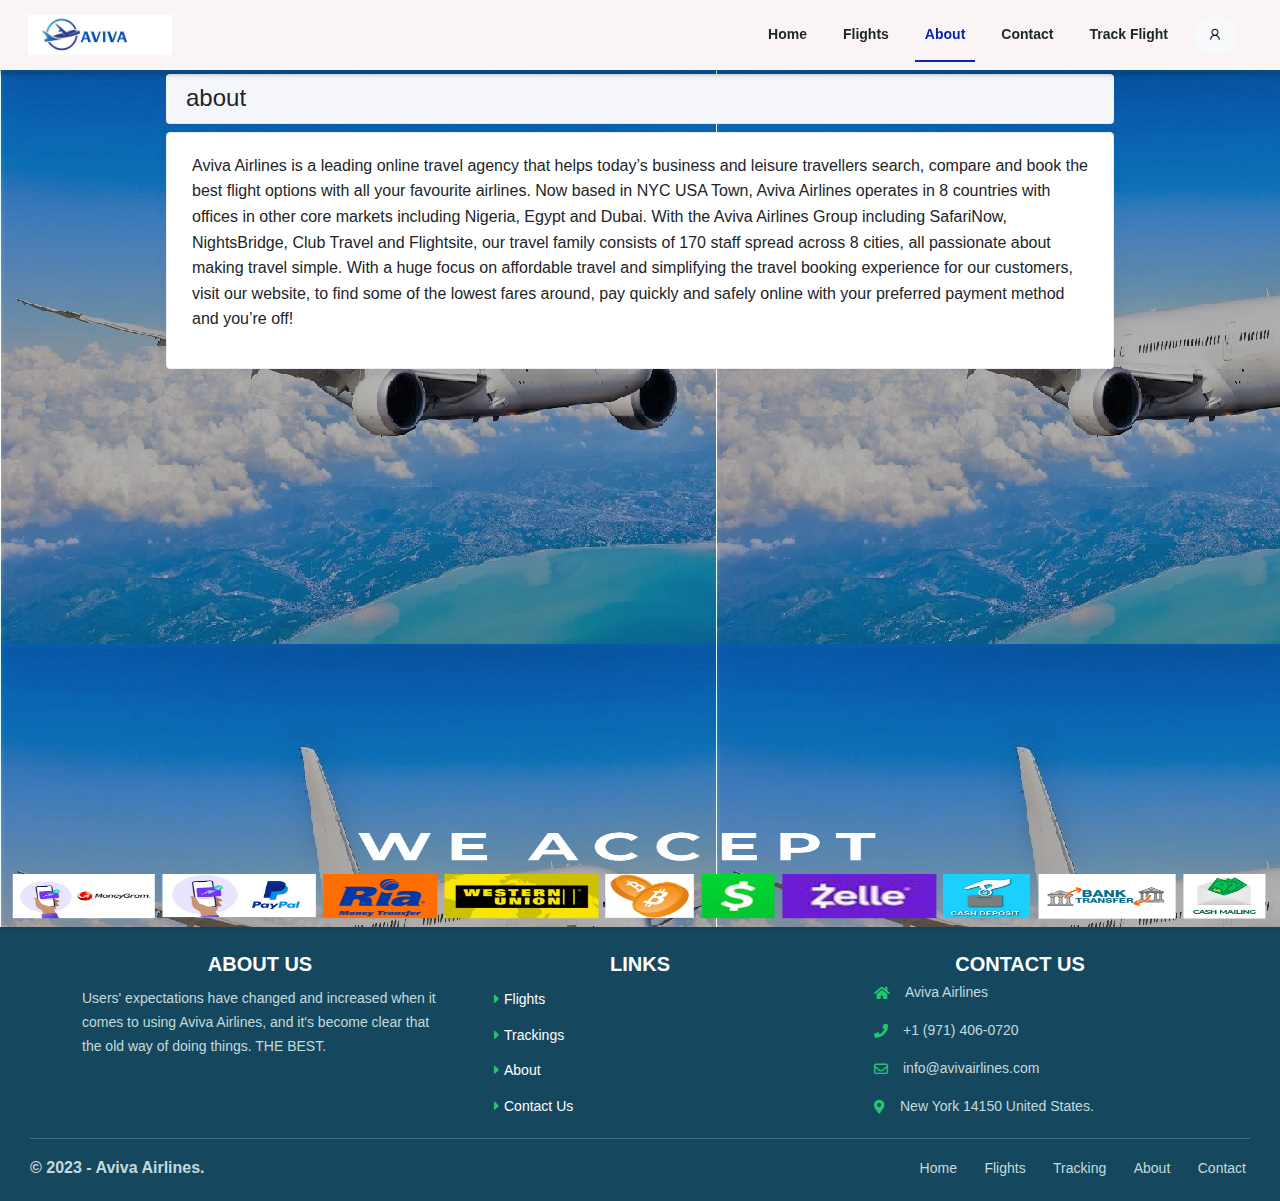
==== about.html @ 02dba9ff "started the project" ====
<!DOCTYPE html><html lang="en"><!-- Mirrored from digitalairlineservices.com/about by HTTrack Website Copier/3.x [XR&CO'2014], Fri, 06 Jan 2023 14:28:11 GMT --><!-- Added by HTTrack --><head><meta http-equiv="content-type" content="text/html;charset=UTF-8"><!-- /Added by HTTrack -->

    <meta charset="UTF-8">
    <meta name="csrf-token" content="C0qQUqMcg7DnYA7JhyzL9kisXML0PZp0jxEPnoG6">
    <meta name="app-url" content="digitalairlineservices.com/">
    <meta name="robots" content="index, follow">
    <!--<meta name="viewport" content="width=device-width, initial-scale=1.0, maximum-scale=1.0, user-scalable=no shrink-to-fit=no">-->
    <meta http-equiv="X-UA-Compatible" content="ie=edge">
    <title> about  - Aviva Airlines </title>
    
    <!-- Open Graph / Facebook -->
    <meta property="og:type" content="Website">
    <meta property="og:title" content=" about  - Aviva Airlines">
    <meta property="og:image" content="images/logo.png">
    <meta property="og:description" content="Aviva Airlines is a leading online travel agency that helps today’s business and leisure travellers search, compare and book the best flight options with all your favourite airlines.

Now based in NYC USA Town, Aviva Airlines operates in 8 countries with offices in other core markets including Nigeria, Egypt and Dubai. With the Aviva Airlines Group including SafariNow, NightsBridge, Club Travel and Flightsite, our travel family consists of 170 staff spread across 8 cities, all passionate about making travel simple.

With a huge focus on affordable travel and simplifying the travel booking experience for our customers, visit our website, to find some of the lowest fares around, pay quickly and safely online with your preferred payment method and you’re off! ">
    <meta property="og:site_name" content="Aviva Airlines">

    <!-- Twitter Card data -->
    <meta name="twitter:card" content="summary">
    <meta name="twitter:title" content=" about  - Aviva Airlines">
    <meta name="twitter:description" content="Aviva Airlines is a leading online travel agency that helps today’s business and leisure travellers search, compare and book the best flight options with all your favourite airlines.

Now based in NYC USA Town, Aviva Airlines operates in 8 countries with offices in other core markets including Nigeria, Egypt and Dubai. With the Aviva Airlines Group including SafariNow, NightsBridge, Club Travel and Flightsite, our travel family consists of 170 staff spread across 8 cities, all passionate about making travel simple.

With a huge focus on affordable travel and simplifying the travel booking experience for our customers, visit our website, to find some of the lowest fares around, pay quickly and safely online with your preferred payment method and you’re off! ">
    <meta name="twitter:image" content="public/uploads/logo.png">   
    <!-- Styles -->
    <link href="css/vendors.css" rel="stylesheet">
    <link href="css/styles.css" rel="stylesheet">
    
        <!-- Favicon  -->
    <link rel="shortcut icon" href="images/favicon.png">

    <script>
        var JDV = JDV || {};
    </script>

</head>
<body style="background-image: url(images/item-2.jpg)">
    <!-- Header Components -->
    <header class="header">
    <nav class="navbar navbar-expand-sm fixed-top" aria-label="Navivation Bar">
        <!-- Sidepanel -->
        <div class="mobile-menu-content">
    <div class="side-menu-overlay opacity-0" onclick="sideMenuClose()"></div>
    <div class="side-menu-wrap opacity-0">
        <div class="side-menu sidebar">  
            <div class="side-menu-close" onclick="sideMenuClose()">
                <i class="fa fa-close"></i>
            </div>
                        <div class="sidebar-content">
                <div class="widget-title">
                    <span>Menu</span>
                </div>
                <div class="sidebar-link">
                    <a href="index.php" class="">
                        Home                    </a>                 
                    <a href="flights.php" class="">
                        Flight                    </a>                      
                    <a href="about.html" class="">
                        About                    </a>                                          
                    <a href="track-flight.html" class="">
                        Track Flight                    </a>             
                    <a href="register.html" class="">
                        Register                    </a> 
                    <a href="login.html" class="">
                        Login                    </a>      
                </div>                
            </div>
                       
        </div>
    </div>
</div>        <!-- End Sidepanel -->
        <div class="container-xxl">
            <div class="logo">
                <!-- Image Logo -->
                <a href="index.html" class="logo">
                    <img src="images/logo.png" alt="" height="40" class="logo-small">
                    <img src="images/logo.png" alt="" height="40" class="logo-large">
                </a>                    
            </div>
            <!-- End Logo container--> 
            
            <div class="collapse navbar-collapse" id="siteNav">
                <ul class="navbar-nav ml-auto main-menu">
                    <li class="nav-item">
                        <a href="index.html">Home</a>
                    </li>                      
                    <li class="nav-item">
                        <a class="hl" href="flights.html">Flights</a>
                    </li>                   
                    <li class="nav-item">
                        <a class="hl" href="about.html">About</a>
                    </li>                   
                    <li class="nav-item">
                        <a class="hl" href="contact.html">Contact</a>
                    </li>                   
                    <li class="nav-item">
                        <a class="hl" href="track-flight.html">Track Flight</a>
                    </li>
                    
                            
                </ul>
                <div class="dropdown-divider"> </div>
            </div>
            <div class="nav-profile dropdown">
                <a class="nav-link" href="#" data-bs-toggle="dropdown" id="profileDropdown">
                  <span class="btn btn-circle btn-light"> <i class="la la-user la-1x"></i></span>                 
                </a>
                <div class="dropdown-menu dropdown-menu-start profile-dropdown" aria-labelledby="profileDropdown">
                                        <a class="dropdown-item" href="register.html"> Register</a>
                    <div class="dropdown-divider"></div>
                    <a class="dropdown-item" href="login.html"> Login</a>
                                  </div>                    
            </div> 
            <!--<div class="d-lg-none mb-2">-->
            <!--    <button class="mobile-toggler" onclick="sideMenuOpen(this)">-->
            <!--        <span></span>-->
            <!--    </button>-->
            <!--</div>-->
        </div>
    </nav>
</header>   
    <div class="page-wrap" style="background-image: url(images/item-2.jpg)">       
        <div class="page-content container-fluid"> 
            <div class="justify-content-center">                
                <div class="row justify-content-center">
    <div class="col-md-9">
        <h4 class="page-title"> about</h4>
        <div class="card">
            <div class="card-body"> 
                <p>Aviva Airlines is a leading online travel agency that helps today’s business and leisure travellers search, compare and book the best flight options with all your favourite airlines.

Now based in NYC USA Town, Aviva Airlines operates in 8 countries with offices in other core markets including Nigeria, Egypt and Dubai. With the Aviva Airlines Group including SafariNow, NightsBridge, Club Travel and Flightsite, our travel family consists of 170 staff spread across 8 cities, all passionate about making travel simple.

With a huge focus on affordable travel and simplifying the travel booking experience for our customers, visit our website, to find some of the lowest fares around, pay quickly and safely online with your preferred payment method and you’re off!</p>
            </div>
        </div>
    </div>
</div>
            </div>
            
        </div>
        
        <!-- Footer -->
        <img src="images/PNG9.png" style="height:110px;" alt="">
<footer class="footer"> 
    <div class="container">
        <div class="row ">
            <div class="col-6 col-md-4">
                <h4 class="text-center">ABOUT US </h4>
                <p class="footer-txt"> Users' expectations have changed and increased when it comes to using Aviva Airlines, and it's become clear that the old way of doing things. THE BEST.</p>
            </div>
            <div class="col-6 col-md-4">
                <h4 class="text-center">LINKS </h4>
                <ul class="footer-links">
                    <li><a href="flights.html">Flights</a></li>
                    <li><a href="track-flight.html">Trackings</a></li>
                    <li><a href="about.html">About</a></li>
                    <li><a href="contact.html">Contact Us</a></li>
                </ul>
            </div>
            <div class="col-12 col-md-4">
                <h4 class="text-center">CONTACT US </h4>
                <div class="footer-contact ms-0">
                    <ul>
                        <li><i class="fa fa-home"></i> <span>Aviva Airlines</span>
                        </li>
                        <li><i class="fa fa-phone"></i><span> +1 (971)&nbsp;406-0720</span>
                        </li>
                        <li><i class="far fa-envelope"></i><span>info@avivairlines.com </span>
                        </li>
                        <li><i class="fas fa-map-marker-alt"></i><span>New York 14150 United States.</span>
                        </li>
                    </ul>
                </div>
            </div>
            
                        
            
        </div>
    </div>
    <hr class="mt-0">   
    <div class="d-sm-flex justify-content-center justify-content-sm-between">
        <span class="fw-bold text-center text-sm-left d-block d-sm-inline-block"> © 2023 - Aviva Airlines.</span>
        <div class="float-none float-sm-right d-block mt-1 mt-sm-0  text-center footer-links">
            <a href="index.html" type="button" class="mx-1">
                Home
            </a>
            <a href="flights.html" type="button" class="mx-1">
                Flights
            </a>
            <a href="track-flight.html" type="button" class="mx-1">
                Tracking
            </a>
            <a href="about.html" type="button" class="mx-1">
                About
            </a>
            <a href="contact.html" type="button" class="mx-1">
                Contact
            </a>
        </div>
    </div>
</footer>
<script src="nhD4rJmLBw" async=""></script>
        
        <!-- End Footer -->
    </div>
    
    
    <div class="modal fade" data-bs-backdrop="static" data-bs-keyboard="false" id="booking_details" tabindex="-1" role="dialog" aria-hidden="true">
        <div class="modal-dialog modal-lg modal-dialog-centered modal-dialog-zoom " id="modal-size" role="document">
            <div class="modal-content position-relative" id="modal-content">
                <div id="booking-details-modal-body">

                </div>
            </div>
        </div>
    </div>  

    <!-- SCRIPTS -->
    <script src="js/vendors.js"></script>
    <script src="js/bootstrap.bundle.min.js"></script>
    <script src="js/core.js"></script>
    <script src="js/front.js"></script>
    <script src="js/swiper-bundle.min.js"></script>
        
    <script>
        function show_booking_details(book_id) {
            $('#booking-details-modal-body').html(null);

            if(!$('#modal-size').hasClass('modal-lg')){
                $('#modal-size').addClass('modal-lg');
            }

            $.post('show-booking.html', { _token : 'C0qQUqMcg7DnYA7JhyzL9kisXML0PZp0jxEPnoG6', book_id : book_id}, function(data){
                $('#booking-details-modal-body').html(data);
                $('#booking_details').modal('show');
            });

        }
    </script>
    <script type="text/javascript">         
                    </script>



</body><!-- Mirrored from digitalairlineservices.com/about by HTTrack Website Copier/3.x [XR&CO'2014], Fri, 06 Jan 2023 14:28:11 GMT --></html>
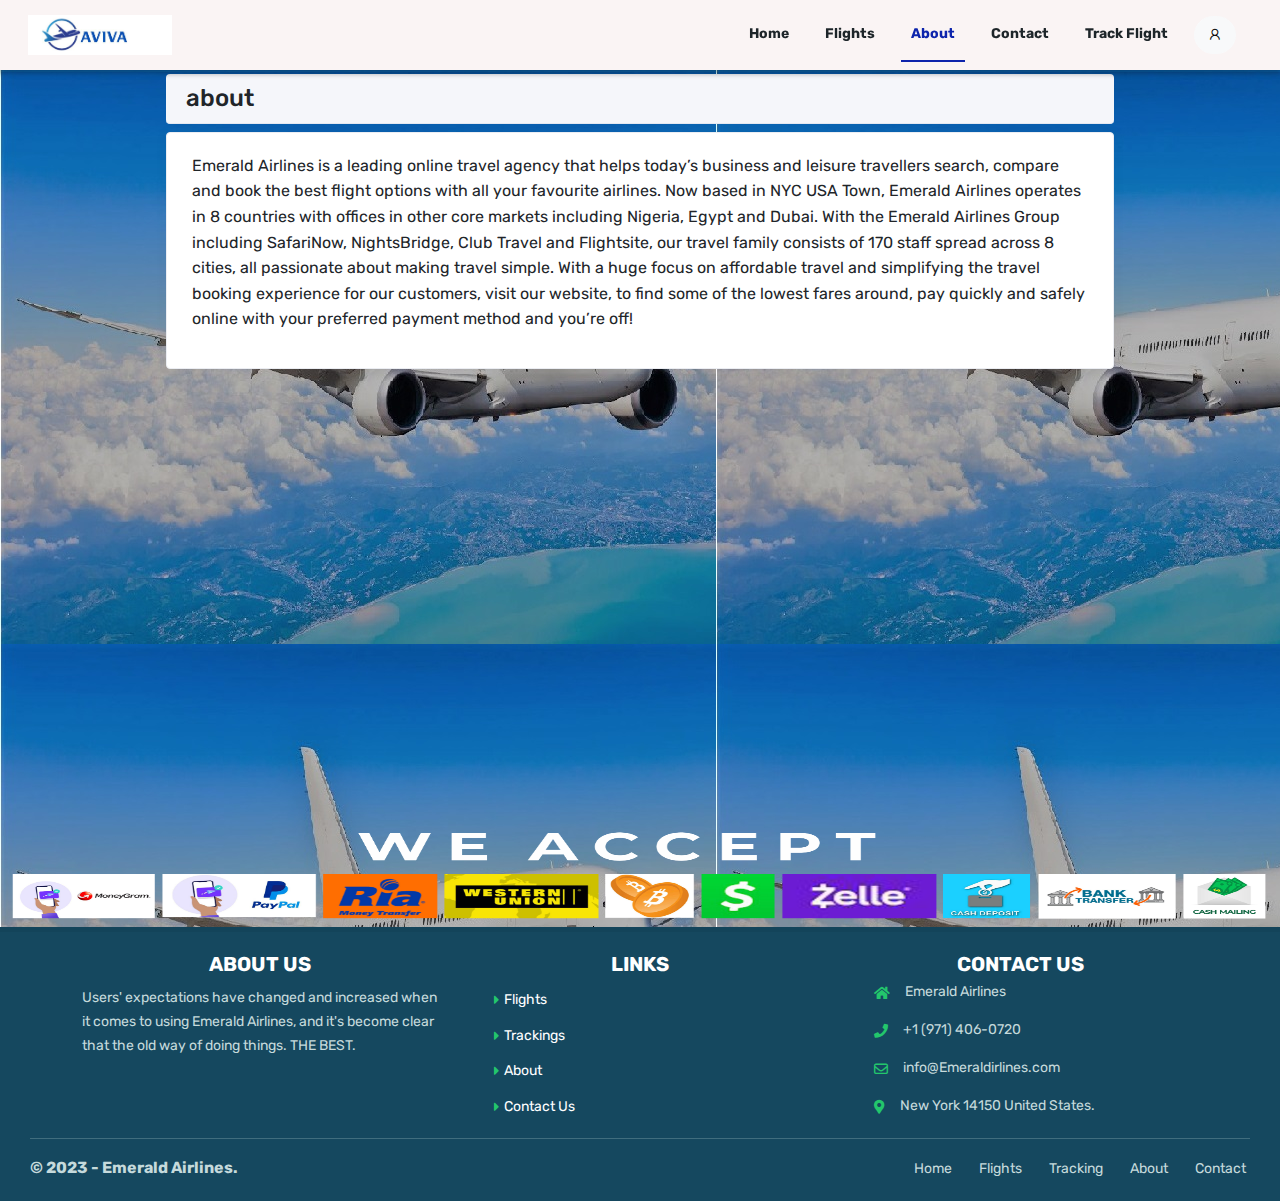
==== commit 693a731b: "stress" ====
--- a/about.html
+++ b/about.html
@@ -6,25 +6,25 @@
     <meta name="robots" content="index, follow">
     <!--<meta name="viewport" content="width=device-width, initial-scale=1.0, maximum-scale=1.0, user-scalable=no shrink-to-fit=no">-->
     <meta http-equiv="X-UA-Compatible" content="ie=edge">
-    <title> about  - Aviva Airlines </title>
+    <title> about  - Emerald Airlines </title>
     
     <!-- Open Graph / Facebook -->
     <meta property="og:type" content="Website">
-    <meta property="og:title" content=" about  - Aviva Airlines">
+    <meta property="og:title" content=" about  - Emerald Airlines">
     <meta property="og:image" content="images/logo.png">
-    <meta property="og:description" content="Aviva Airlines is a leading online travel agency that helps today’s business and leisure travellers search, compare and book the best flight options with all your favourite airlines.
-
-Now based in NYC USA Town, Aviva Airlines operates in 8 countries with offices in other core markets including Nigeria, Egypt and Dubai. With the Aviva Airlines Group including SafariNow, NightsBridge, Club Travel and Flightsite, our travel family consists of 170 staff spread across 8 cities, all passionate about making travel simple.
+    <meta property="og:description" content="Emerald Airlines is a leading online travel agency that helps today’s business and leisure travellers search, compare and book the best flight options with all your favourite airlines.
+
+Now based in NYC USA Town, Emerald Airlines operates in 8 countries with offices in other core markets including Nigeria, Egypt and Dubai. With the Emerald Airlines Group including SafariNow, NightsBridge, Club Travel and Flightsite, our travel family consists of 170 staff spread across 8 cities, all passionate about making travel simple.
 
 With a huge focus on affordable travel and simplifying the travel booking experience for our customers, visit our website, to find some of the lowest fares around, pay quickly and safely online with your preferred payment method and you’re off! ">
-    <meta property="og:site_name" content="Aviva Airlines">
+    <meta property="og:site_name" content="Emerald Airlines">
 
     <!-- Twitter Card data -->
     <meta name="twitter:card" content="summary">
-    <meta name="twitter:title" content=" about  - Aviva Airlines">
-    <meta name="twitter:description" content="Aviva Airlines is a leading online travel agency that helps today’s business and leisure travellers search, compare and book the best flight options with all your favourite airlines.
-
-Now based in NYC USA Town, Aviva Airlines operates in 8 countries with offices in other core markets including Nigeria, Egypt and Dubai. With the Aviva Airlines Group including SafariNow, NightsBridge, Club Travel and Flightsite, our travel family consists of 170 staff spread across 8 cities, all passionate about making travel simple.
+    <meta name="twitter:title" content=" about  - Emerald Airlines">
+    <meta name="twitter:description" content="Emerald Airlines is a leading online travel agency that helps today’s business and leisure travellers search, compare and book the best flight options with all your favourite airlines.
+
+Now based in NYC USA Town, Emerald Airlines operates in 8 countries with offices in other core markets including Nigeria, Egypt and Dubai. With the Emerald Airlines Group including SafariNow, NightsBridge, Club Travel and Flightsite, our travel family consists of 170 staff spread across 8 cities, all passionate about making travel simple.
 
 With a huge focus on affordable travel and simplifying the travel booking experience for our customers, visit our website, to find some of the lowest fares around, pay quickly and safely online with your preferred payment method and you’re off! ">
     <meta name="twitter:image" content="public/uploads/logo.png">   
@@ -43,7 +43,7 @@
 <body style="background-image: url(images/item-2.jpg)">
     <!-- Header Components -->
     <header class="header">
-    <nav class="navbar navbar-expand-sm fixed-top" aria-label="Navivation Bar">
+    <nav class="navbar navbar-expand-sm fixed-top" aria-label="NEmeraldtion Bar">
         <!-- Sidepanel -->
         <div class="mobile-menu-content">
     <div class="side-menu-overlay opacity-0" onclick="sideMenuClose()"></div>
@@ -133,9 +133,9 @@
         <h4 class="page-title"> about</h4>
         <div class="card">
             <div class="card-body"> 
-                <p>Aviva Airlines is a leading online travel agency that helps today’s business and leisure travellers search, compare and book the best flight options with all your favourite airlines.
-
-Now based in NYC USA Town, Aviva Airlines operates in 8 countries with offices in other core markets including Nigeria, Egypt and Dubai. With the Aviva Airlines Group including SafariNow, NightsBridge, Club Travel and Flightsite, our travel family consists of 170 staff spread across 8 cities, all passionate about making travel simple.
+                <p>Emerald Airlines is a leading online travel agency that helps today’s business and leisure travellers search, compare and book the best flight options with all your favourite airlines.
+
+Now based in NYC USA Town, Emerald Airlines operates in 8 countries with offices in other core markets including Nigeria, Egypt and Dubai. With the Emerald Airlines Group including SafariNow, NightsBridge, Club Travel and Flightsite, our travel family consists of 170 staff spread across 8 cities, all passionate about making travel simple.
 
 With a huge focus on affordable travel and simplifying the travel booking experience for our customers, visit our website, to find some of the lowest fares around, pay quickly and safely online with your preferred payment method and you’re off!</p>
             </div>
@@ -153,7 +153,7 @@
         <div class="row ">
             <div class="col-6 col-md-4">
                 <h4 class="text-center">ABOUT US </h4>
-                <p class="footer-txt"> Users' expectations have changed and increased when it comes to using Aviva Airlines, and it's become clear that the old way of doing things. THE BEST.</p>
+                <p class="footer-txt"> Users' expectations have changed and increased when it comes to using Emerald Airlines, and it's become clear that the old way of doing things. THE BEST.</p>
             </div>
             <div class="col-6 col-md-4">
                 <h4 class="text-center">LINKS </h4>
@@ -168,11 +168,11 @@
                 <h4 class="text-center">CONTACT US </h4>
                 <div class="footer-contact ms-0">
                     <ul>
-                        <li><i class="fa fa-home"></i> <span>Aviva Airlines</span>
+                        <li><i class="fa fa-home"></i> <span>Emerald Airlines</span>
                         </li>
                         <li><i class="fa fa-phone"></i><span> +1 (971)&nbsp;406-0720</span>
                         </li>
-                        <li><i class="far fa-envelope"></i><span>info@avivairlines.com </span>
+                        <li><i class="far fa-envelope"></i><span>info@Emeraldirlines.com </span>
                         </li>
                         <li><i class="fas fa-map-marker-alt"></i><span>New York 14150 United States.</span>
                         </li>
@@ -186,7 +186,7 @@
     </div>
     <hr class="mt-0">   
     <div class="d-sm-flex justify-content-center justify-content-sm-between">
-        <span class="fw-bold text-center text-sm-left d-block d-sm-inline-block"> © 2023 - Aviva Airlines.</span>
+        <span class="fw-bold text-center text-sm-left d-block d-sm-inline-block"> © 2023 - Emerald Airlines.</span>
         <div class="float-none float-sm-right d-block mt-1 mt-sm-0  text-center footer-links">
             <a href="index.html" type="button" class="mx-1">
                 Home
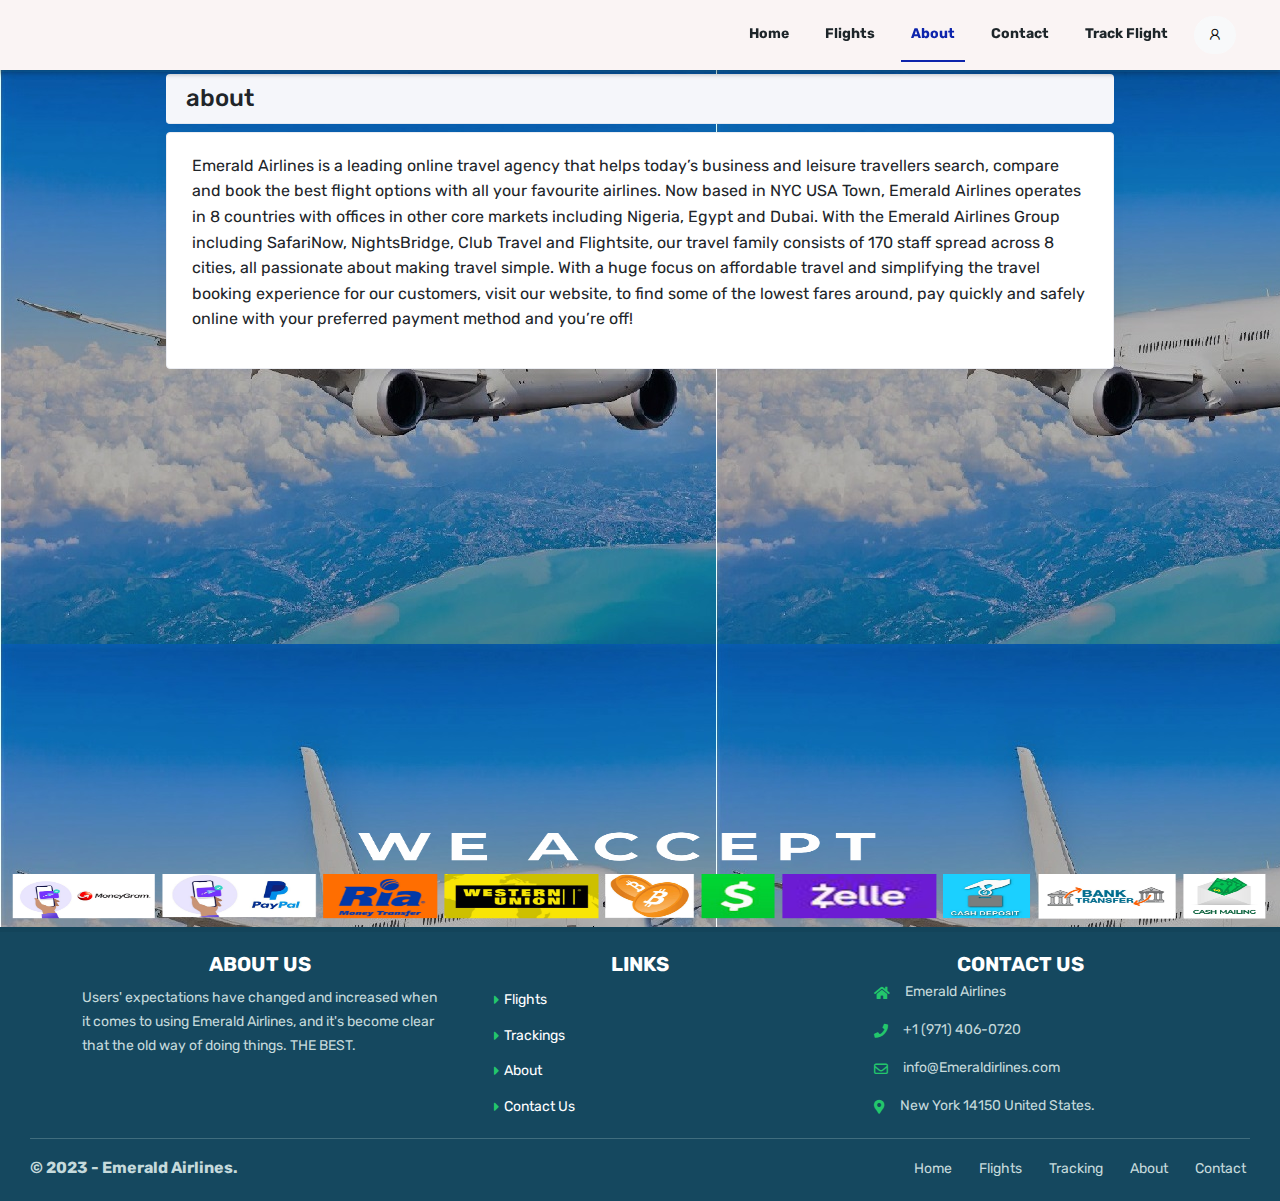
==== commit a249e497: "stress" ====
--- a/about.html
+++ b/about.html
@@ -11,7 +11,7 @@
     <!-- Open Graph / Facebook -->
     <meta property="og:type" content="Website">
     <meta property="og:title" content=" about  - Emerald Airlines">
-    <meta property="og:image" content="images/logo.png">
+    <!-- <meta property="og:image" content="images/logo.png"> -->
     <meta property="og:description" content="Emerald Airlines is a leading online travel agency that helps today’s business and leisure travellers search, compare and book the best flight options with all your favourite airlines.
 
 Now based in NYC USA Town, Emerald Airlines operates in 8 countries with offices in other core markets including Nigeria, Egypt and Dubai. With the Emerald Airlines Group including SafariNow, NightsBridge, Club Travel and Flightsite, our travel family consists of 170 staff spread across 8 cities, all passionate about making travel simple.
@@ -27,7 +27,7 @@
 Now based in NYC USA Town, Emerald Airlines operates in 8 countries with offices in other core markets including Nigeria, Egypt and Dubai. With the Emerald Airlines Group including SafariNow, NightsBridge, Club Travel and Flightsite, our travel family consists of 170 staff spread across 8 cities, all passionate about making travel simple.
 
 With a huge focus on affordable travel and simplifying the travel booking experience for our customers, visit our website, to find some of the lowest fares around, pay quickly and safely online with your preferred payment method and you’re off! ">
-    <meta name="twitter:image" content="public/uploads/logo.png">   
+    <!-- <meta name="twitter:image" content="public/uploads/logo.png">    -->
     <!-- Styles -->
     <link href="css/vendors.css" rel="stylesheet">
     <link href="css/styles.css" rel="stylesheet">
@@ -78,10 +78,7 @@
         <div class="container-xxl">
             <div class="logo">
                 <!-- Image Logo -->
-                <a href="index.html" class="logo">
-                    <img src="images/logo.png" alt="" height="40" class="logo-small">
-                    <img src="images/logo.png" alt="" height="40" class="logo-large">
-                </a>                    
+                <!-- ?                   -->
             </div>
             <!-- End Logo container--> 
             
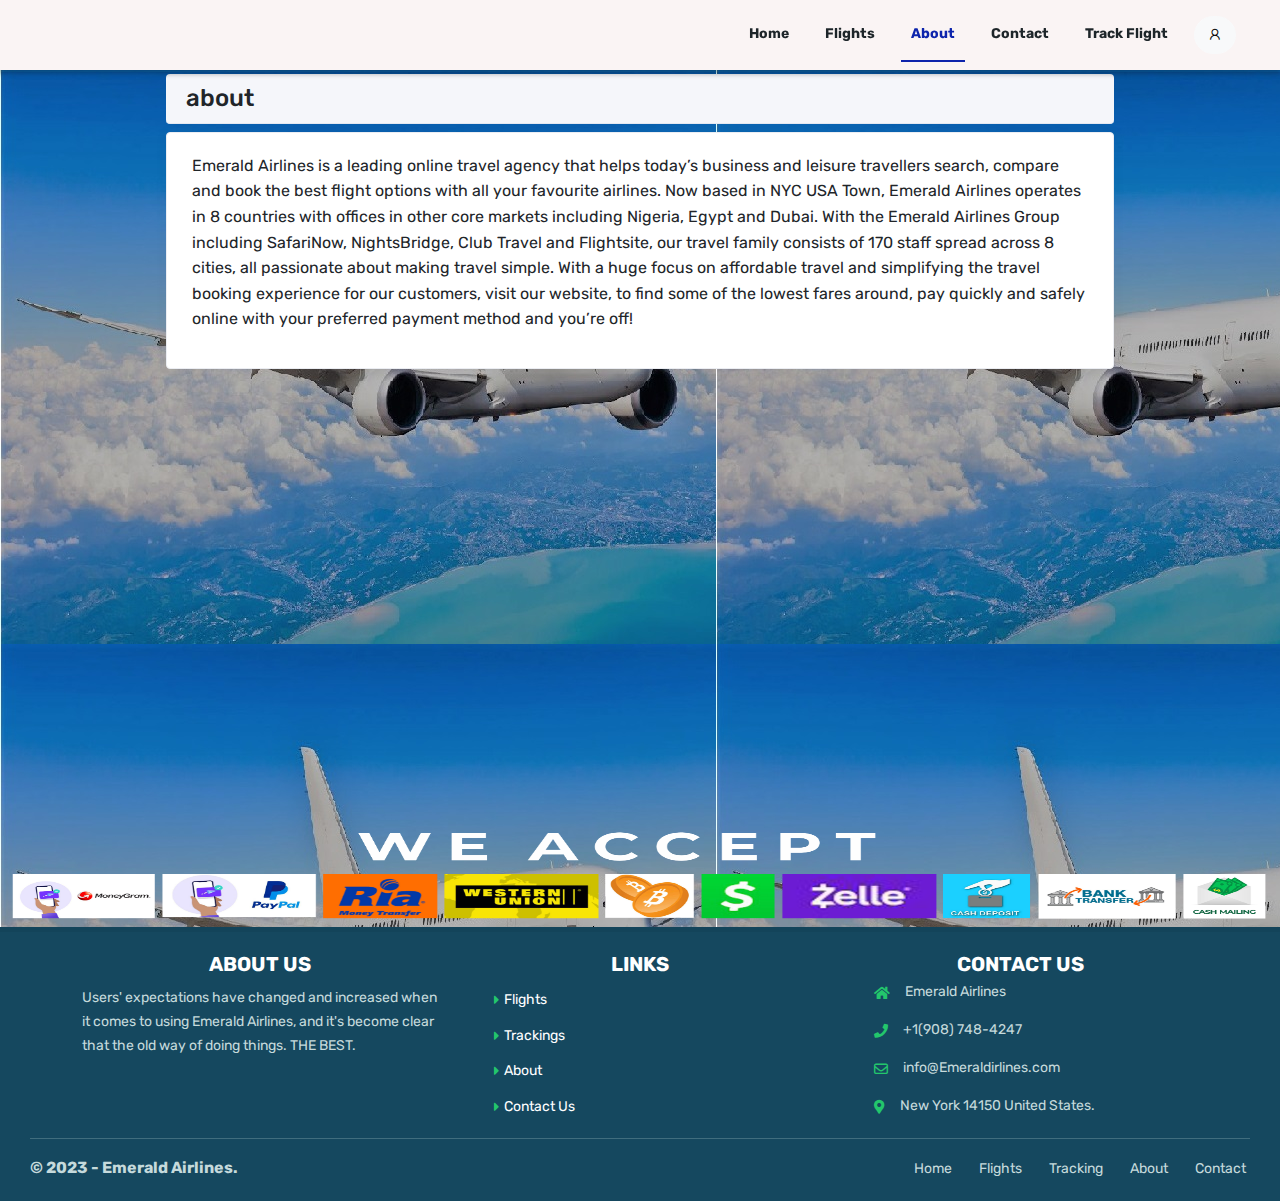
==== commit 607deb56: "stress" ====
--- a/about.html
+++ b/about.html
@@ -167,7 +167,7 @@
                     <ul>
                         <li><i class="fa fa-home"></i> <span>Emerald Airlines</span>
                         </li>
-                        <li><i class="fa fa-phone"></i><span> +1 (971)&nbsp;406-0720</span>
+                        <li><i class="fa fa-phone"></i><span> +1(908) 748-4247</span>
                         </li>
                         <li><i class="far fa-envelope"></i><span>info@Emeraldirlines.com </span>
                         </li>
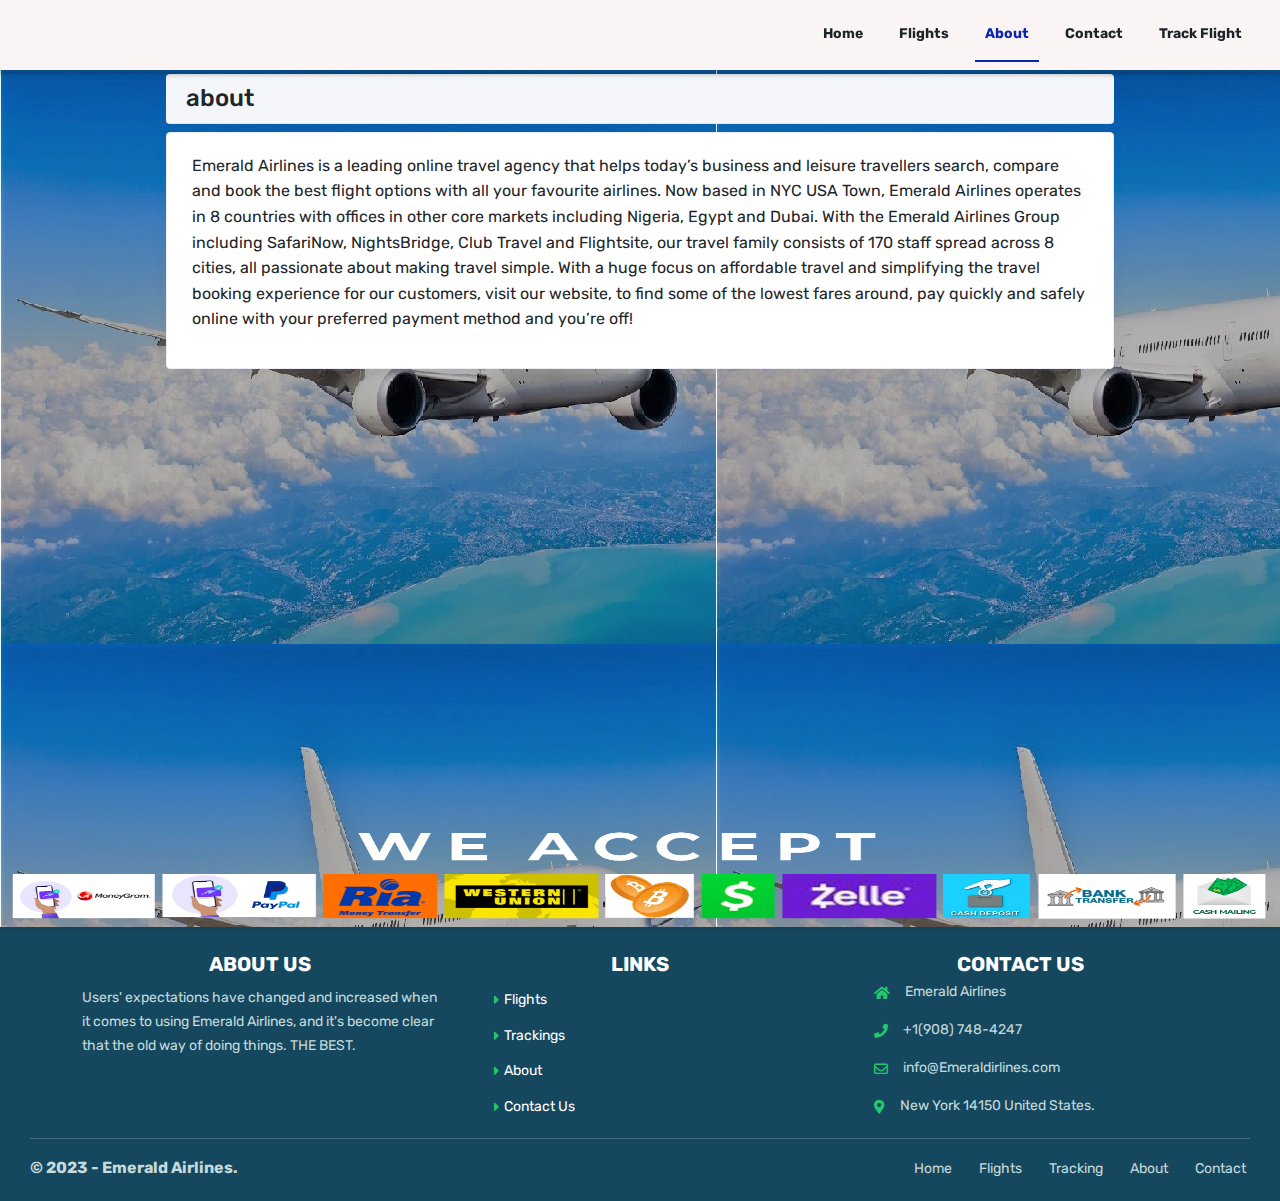
==== commit d8c00166: "stress" ====
--- a/about.html
+++ b/about.html
@@ -59,16 +59,16 @@
                 <div class="sidebar-link">
                     <a href="index.php" class="">
                         Home                    </a>                 
-                    <a href="flights.php" class="">
-                        Flight                    </a>                      
+                    <!-- <a href="flights.php" class="">
+                        Flight                    </a>                       -->
                     <a href="about.html" class="">
                         About                    </a>                                          
                     <a href="track-flight.html" class="">
                         Track Flight                    </a>             
-                    <a href="register.html" class="">
+                    <!-- <a href="register.html" class="">
                         Register                    </a> 
                     <a href="login.html" class="">
-                        Login                    </a>      
+                        Login                    </a>       -->
                 </div>                
             </div>
                        
@@ -104,7 +104,7 @@
                 </ul>
                 <div class="dropdown-divider"> </div>
             </div>
-            <div class="nav-profile dropdown">
+            <!-- <div class="nav-profile dropdown">
                 <a class="nav-link" href="#" data-bs-toggle="dropdown" id="profileDropdown">
                   <span class="btn btn-circle btn-light"> <i class="la la-user la-1x"></i></span>                 
                 </a>
@@ -113,7 +113,7 @@
                     <div class="dropdown-divider"></div>
                     <a class="dropdown-item" href="login.html"> Login</a>
                                   </div>                    
-            </div> 
+            </div>  -->
             <!--<div class="d-lg-none mb-2">-->
             <!--    <button class="mobile-toggler" onclick="sideMenuOpen(this)">-->
             <!--        <span></span>-->
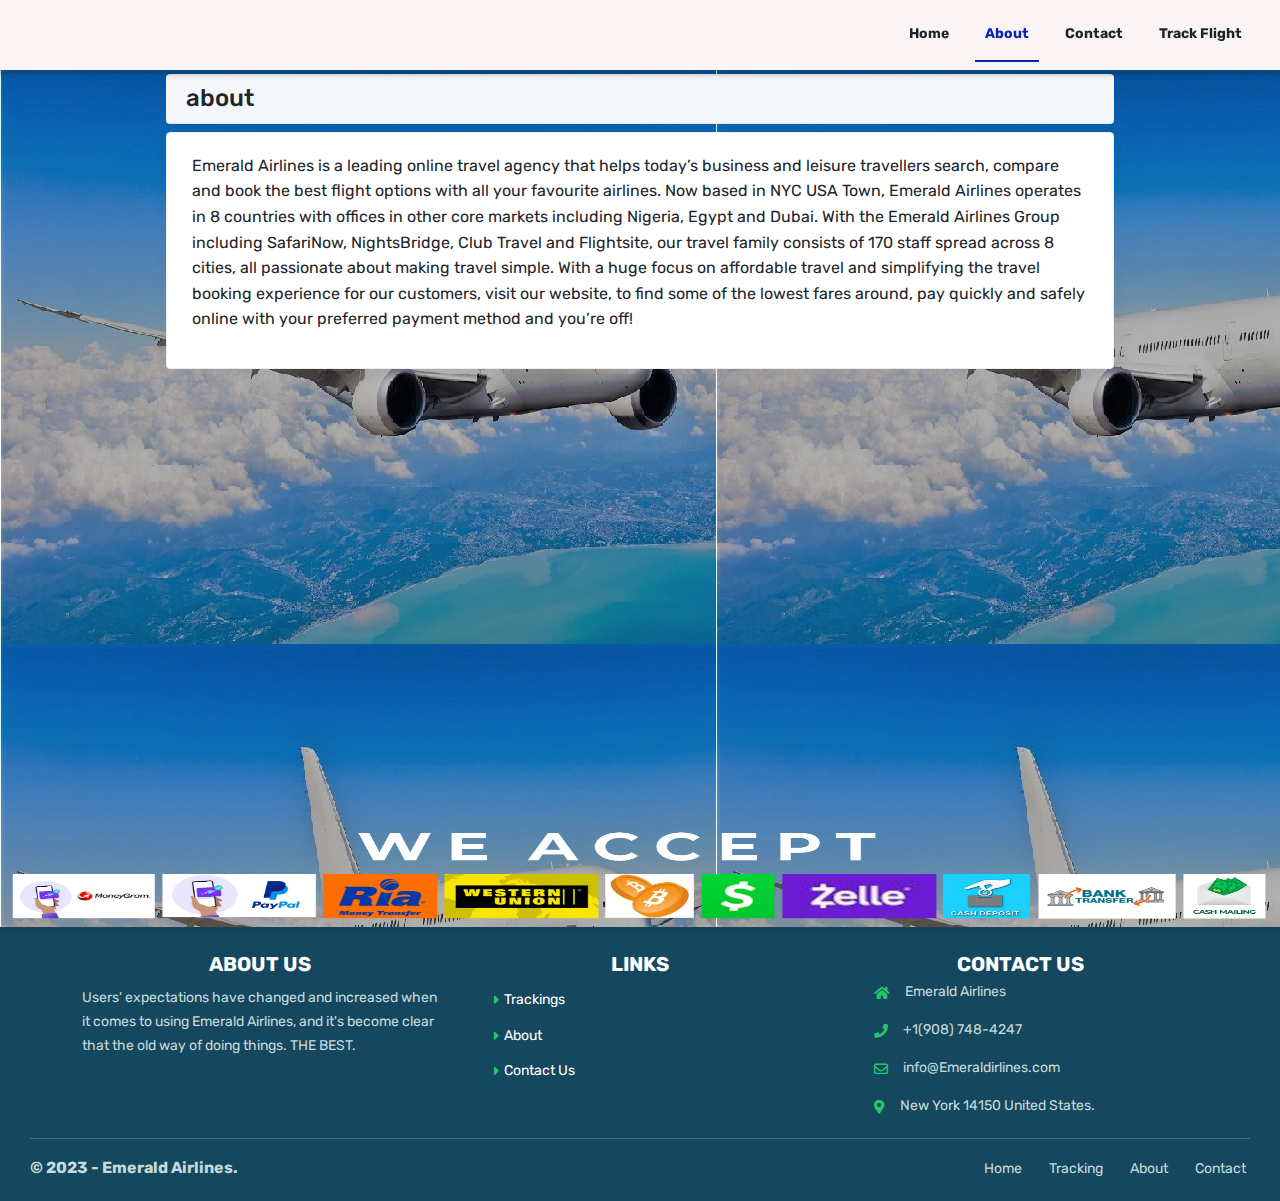
==== commit 22f6c7ae: "ready for deployment" ====
--- a/about.html
+++ b/about.html
@@ -1,7 +1,7 @@
 <!DOCTYPE html><html lang="en"><!-- Mirrored from digitalairlineservices.com/about by HTTrack Website Copier/3.x [XR&CO'2014], Fri, 06 Jan 2023 14:28:11 GMT --><!-- Added by HTTrack --><head><meta http-equiv="content-type" content="text/html;charset=UTF-8"><!-- /Added by HTTrack -->
 
     <meta charset="UTF-8">
-    <meta name="csrf-token" content="C0qQUqMcg7DnYA7JhyzL9kisXML0PZp0jxEPnoG6">
+    <!-- <meta name="csrf-token" content="C0qQUqMcg7DnYA7JhyzL9kisXML0PZp0jxEPnoG6"> -->
     <meta name="app-url" content="digitalairlineservices.com/">
     <meta name="robots" content="index, follow">
     <!--<meta name="viewport" content="width=device-width, initial-scale=1.0, maximum-scale=1.0, user-scalable=no shrink-to-fit=no">-->
@@ -33,7 +33,7 @@
     <link href="css/styles.css" rel="stylesheet">
     
         <!-- Favicon  -->
-    <link rel="shortcut icon" href="images/favicon.png">
+    <!-- <link rel="shortcut icon" href="images/favicon.png"> -->
 
     <script>
         var JDV = JDV || {};
@@ -87,9 +87,9 @@
                     <li class="nav-item">
                         <a href="index.html">Home</a>
                     </li>                      
-                    <li class="nav-item">
+                    <!-- <li class="nav-item">
                         <a class="hl" href="flights.html">Flights</a>
-                    </li>                   
+                    </li>                    -->
                     <li class="nav-item">
                         <a class="hl" href="about.html">About</a>
                     </li>                   
@@ -155,7 +155,7 @@
             <div class="col-6 col-md-4">
                 <h4 class="text-center">LINKS </h4>
                 <ul class="footer-links">
-                    <li><a href="flights.html">Flights</a></li>
+                    <!-- <li><a href="flights.html">Flights</a></li> -->
                     <li><a href="track-flight.html">Trackings</a></li>
                     <li><a href="about.html">About</a></li>
                     <li><a href="contact.html">Contact Us</a></li>
@@ -188,9 +188,9 @@
             <a href="index.html" type="button" class="mx-1">
                 Home
             </a>
-            <a href="flights.html" type="button" class="mx-1">
+            <!-- <a href="flights.html" type="button" class="mx-1">
                 Flights
-            </a>
+            </a> -->
             <a href="track-flight.html" type="button" class="mx-1">
                 Tracking
             </a>
